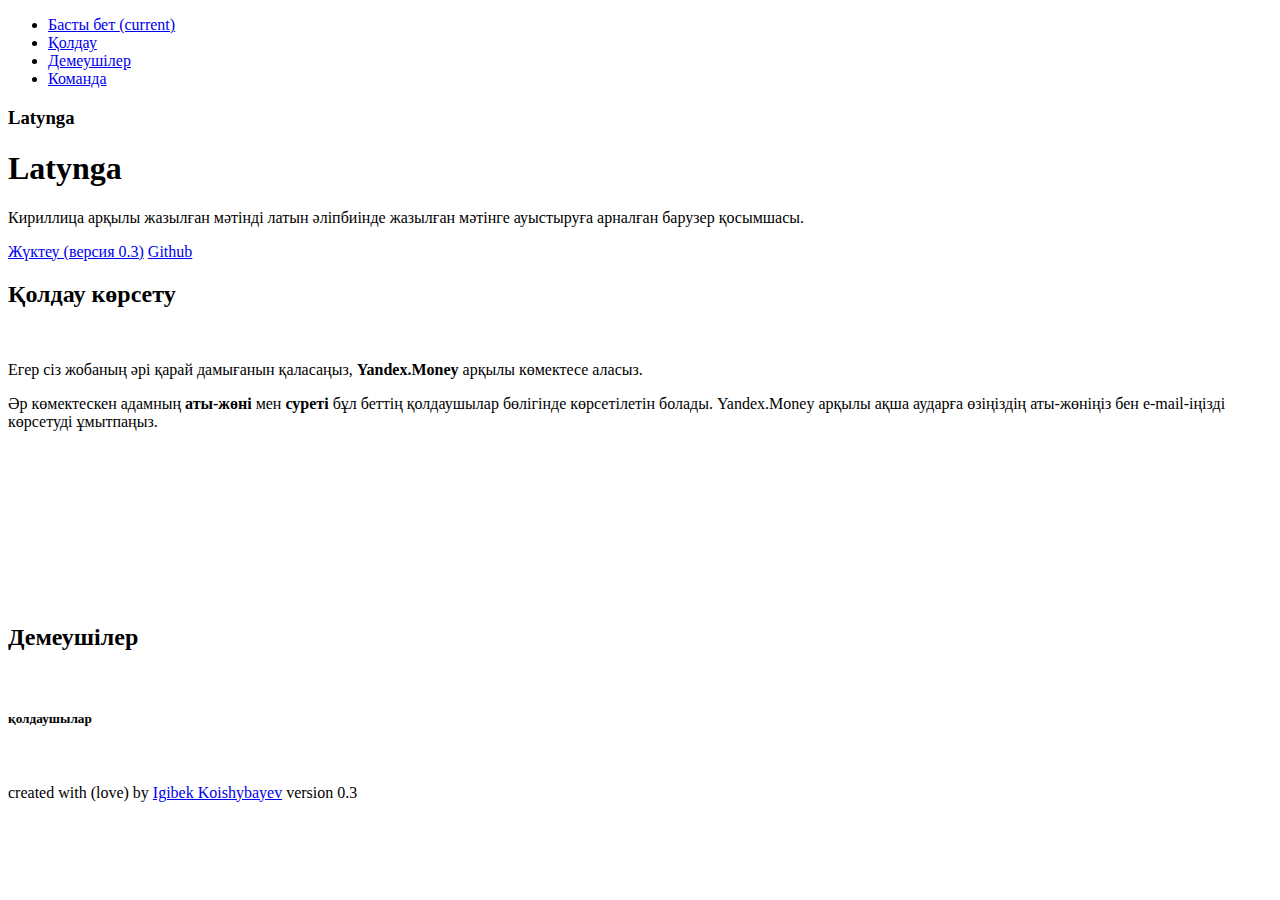
==== docs/index.html @ 833c8365 "updated docs" ====
<!DOCTYPE html>
<html>
    <head>
        <link href="bootstrap4/css/bootstrap.min.css" rel="stylesheet"/>
        <link href="bootstrap4/css/narrow.css" rel="stylesheet"/>
        <script
        src="https://code.jquery.com/jquery-3.2.1.min.js"
        integrity="sha256-hwg4gsxgFZhOsEEamdOYGBf13FyQuiTwlAQgxVSNgt4="
        crossorigin="anonymous"></script>
        
    </head>
    <body>
            <div id="home" class="container">
                    <div class="header clearfix">
                      <nav id="srlspy-nav">
                        <ul class="nav nav-pills float-right">
                          <li class="nav-item">
                            <a class="nav-link active" href="#home">Басты бет <span class="sr-only">(current)</span></a>
                          </li>
                          <li class="nav-item">
                            <a class="nav-link" href="#support">Қолдау</a>
                          </li>
                          <li class="nav-item">
                            <a class="nav-link" href="#sponsor">Демеушілер</a>
                          </li>
                          <li class="nav-item">
                            <a class="nav-link" href="#team">Команда</a>
                          </li>
                        </ul>
                      </nav>
                      <h3 class="text-muted">Latynga</h3>
                    </div>
              
                    <div class="jumbotron">
                      <h1 class="display-3">Latynga</h1>
                      <!-- <h2 class="text-muted">(оқылуы: латынға)</h2> -->
                      <p class="lead">Кириллица арқылы жазылған мәтінді латын әліпбиінде жазылған мәтінге ауыстыруға арналған барузер қосымшасы.</p>
                      <p>
                          <a class="btn btn-success" href="https://chrome.google.com/webstore/detail/latynga/incbinpfldkcchaacjpaiieenhpobiel" role="button" target="_blank">Жүктеу (версия 0.3)</a>
                          <a class="btn btn-outline-secondary" href="#" role="button">Github</a>
                      </p>
                      <p></p>
                    </div>
                    <div id = "support" class="row justify-content-center driving">
                        <div class="col-md-12">
                          <h2 class="text-center">Қолдау көрсету</h2><br>
                          <p>Егер сіз жобаның әрі қарай дамығанын қаласаңыз, <strong>Yandex.Money</strong> арқылы көмектесе аласыз.</p>
                          <p>Әр көмектескен адамның <strong>аты-жөні</strong> мен <strong>суреті</strong> бұл беттің қолдаушылар бөлігінде көрсетілетін болады. 
                            Yandex.Money арқылы ақша аударға өзіңіздің аты-жөніңіз бен e-mail-іңізді көрсетуді ұмытпаңыз.
                          </p>
                        </div>
                        <div class="col-auto">
                          <iframe frameborder="0" allowtransparency="true" scrolling="no" src="https://money.yandex.ru/embed/donate.xml?account=410013860942965&quickpay=donate&payment-type-choice=on&default-sum=100&targets=%D0%96%D0%BE%D0%B1%D0%B0%D0%BD%D1%8B+%D2%9B%D0%BE%D0%BB%D0%B4%D0%B0%D1%83&target-visibility=on&project-name=Latynga&project-site=https%3A%2F%2Figibek.github.io%2Flatynga&button-text=02&fio=on&mail=on&successURL=https%3A%2F%2Figibek.github.io%2Flatynga%2Frahmet.html" width="403" height="117"></iframe>
                        </div>
                        
                    </div>
                    <br><br>
                    <div id = "sponsor" class="row justify-content-center driving">
                      <div class="col-md-12">
                        <h2 class="text-center">Демеушілер</h2><br>
                      </div>
                      <div id="cmpn" class="col-md-auto"></div>
                      <div class="w-100"></div>
                      <div class="col-md-12">
                        <h5 class="text-center">қолдаушылар</h5>
                      </div>
                      <div id="indv" class="col-md-auto"></div>
                    </div>
                    <p><br></p>
                    
          <footer id="team" class="footer">
            <p>created with (love) by <a href="https://fb.me/igibek" target="_blank">Igibek Koishybayev</a> <span class="float-right">version 0.3</span></p>
          </footer>              
        </div>
        <script>
          $(document).ready(function(){
            $.getJSON("data/sponsers.json", function(data){
              

              $("#indv").html("");
              $.each(data.individuals, function(key, val){
                let link = document.createElement("a");
                link.rel = "noopener";
                link.target = "_blank";
                link.href = val.link;
                let img = `<img src="//gravatar.com/avatar/${val.hash}?s=50" title="${val.name}" class="img-fluid rounded-circle"/>`;
                link.innerHTML = img;
                $("#indv").append(link);
              });

              $("#cmpn").html("");
              $.each(data.companies, function(key, val){
                let link = document.createElement("a");
                link.rel = "noopener";
                link.target = "_blank";
                link.href = val.link;
                let img = `<img src="//gravatar.com/avatar/${val.hash}?s=50" title="${val.title}" class="img-fluid rounded-circle"/>`;
                link.innerHTML = img;
                $("#cmpn").append(link);
              })
            })
          });
        </script>
    </body>
</html>
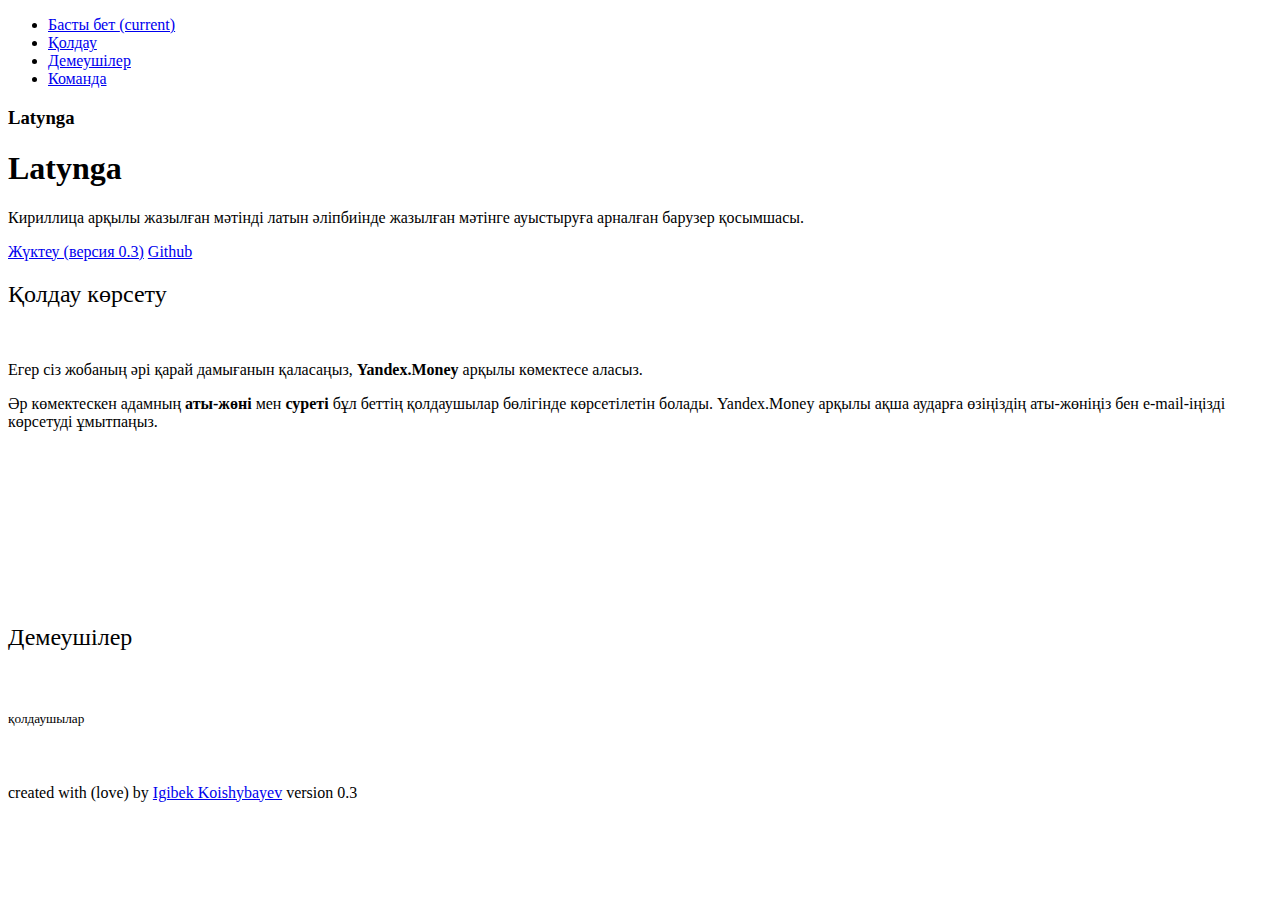
==== commit 6d165dbc: "update docs" ====
--- a/docs/index.html
+++ b/docs/index.html
@@ -43,7 +43,7 @@
                     </div>
                     <div id = "support" class="row justify-content-center driving">
                         <div class="col-md-12">
-                          <h2 class="text-center">Қолдау көрсету</h2><br>
+                          <h2 class="text-center" style="font-weight:300">Қолдау көрсету</h2><br>
                           <p>Егер сіз жобаның әрі қарай дамығанын қаласаңыз, <strong>Yandex.Money</strong> арқылы көмектесе аласыз.</p>
                           <p>Әр көмектескен адамның <strong>аты-жөні</strong> мен <strong>суреті</strong> бұл беттің қолдаушылар бөлігінде көрсетілетін болады. 
                             Yandex.Money арқылы ақша аударға өзіңіздің аты-жөніңіз бен e-mail-іңізді көрсетуді ұмытпаңыз.
@@ -57,12 +57,12 @@
                     <br><br>
                     <div id = "sponsor" class="row justify-content-center driving">
                       <div class="col-md-12">
-                        <h2 class="text-center">Демеушілер</h2><br>
+                        <h2 class="text-center" style="font-weight:300">Демеушілер</h2><br>
                       </div>
                       <div id="cmpn" class="col-md-auto"></div>
                       <div class="w-100"></div>
                       <div class="col-md-12">
-                        <h5 class="text-center">қолдаушылар</h5>
+                        <h5 class="text-center" style="font-weight:300">қолдаушылар</h5>
                       </div>
                       <div id="indv" class="col-md-auto"></div>
                     </div>
@@ -83,7 +83,7 @@
                 link.rel = "noopener";
                 link.target = "_blank";
                 link.href = val.link;
-                let img = `<img src="//gravatar.com/avatar/${val.hash}?s=50" title="${val.name}" class="img-fluid rounded-circle"/>`;
+                let img = `<img src="//gravatar.com/avatar/${val.hash}?s=40" title="${val.name}" class="img-fluid rounded-circle"/>`;
                 link.innerHTML = img;
                 $("#indv").append(link);
               });
@@ -94,7 +94,7 @@
                 link.rel = "noopener";
                 link.target = "_blank";
                 link.href = val.link;
-                let img = `<img src="//gravatar.com/avatar/${val.hash}?s=50" title="${val.title}" class="img-fluid rounded-circle"/>`;
+                let img = `<img src="${val.img}" title="${val.title}" class="img-fluid" style="height:60px"/>`;
                 link.innerHTML = img;
                 $("#cmpn").append(link);
               })
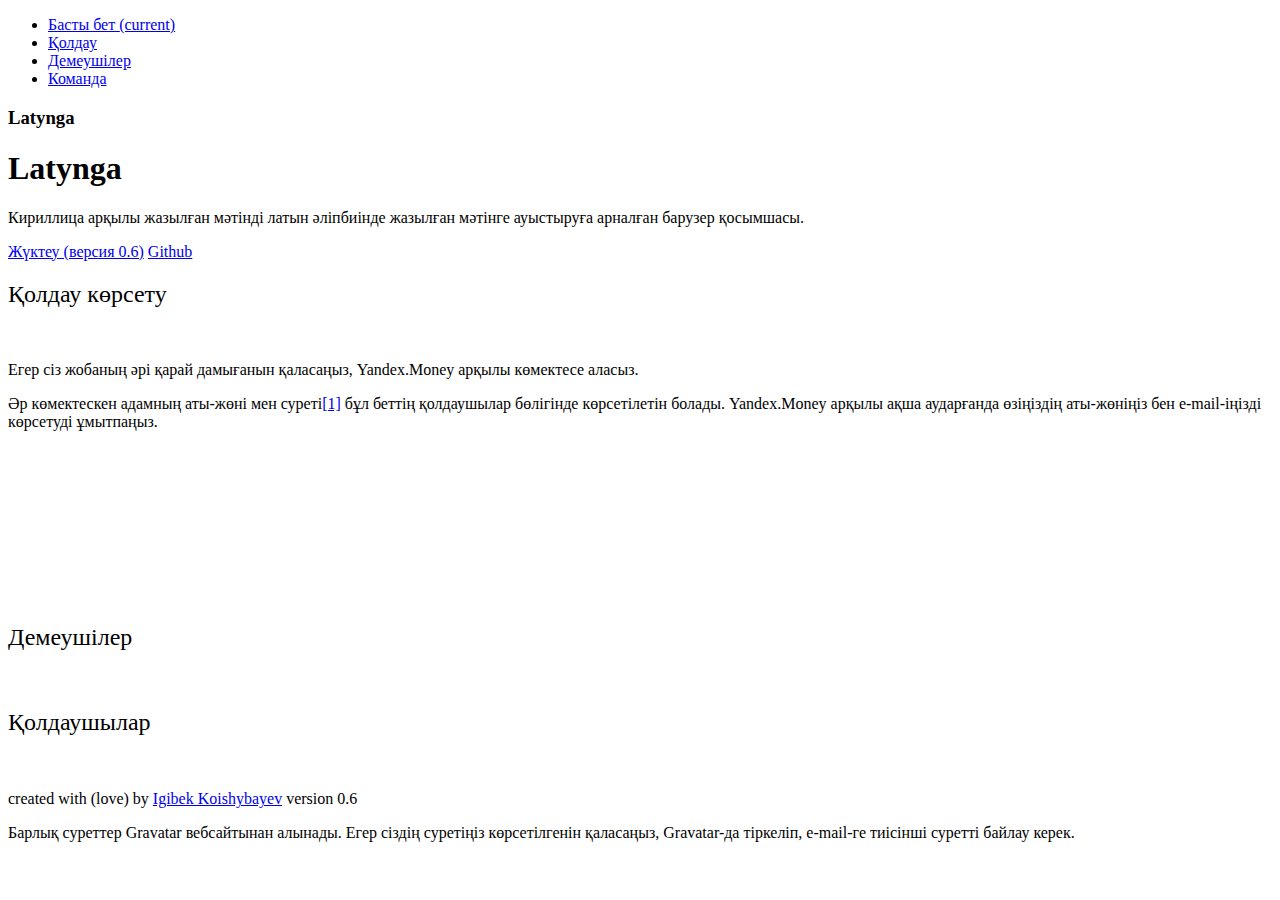
==== commit 90d1e060: "merged conflicts" ====
--- a/docs/index.html
+++ b/docs/index.html
@@ -36,7 +36,7 @@
                       <!-- <h2 class="text-muted">(оқылуы: латынға)</h2> -->
                       <p class="lead">Кириллица арқылы жазылған мәтінді латын әліпбиінде жазылған мәтінге ауыстыруға арналған барузер қосымшасы.</p>
                       <p>
-                          <a class="btn btn-success" href="https://chrome.google.com/webstore/detail/latynga/incbinpfldkcchaacjpaiieenhpobiel" role="button" target="_blank">Жүктеу (версия 0.3)</a>
+                          <a class="btn btn-success" href="https://chrome.google.com/webstore/detail/latynga/incbinpfldkcchaacjpaiieenhpobiel" role="button" target="_blank">Жүктеу (версия 0.6)</a>
                           <a class="btn btn-outline-secondary" href="#" role="button">Github</a>
                       </p>
                       <p></p>
@@ -44,9 +44,9 @@
                     <div id = "support" class="row justify-content-center driving">
                         <div class="col-md-12">
                           <h2 class="text-center" style="font-weight:300">Қолдау көрсету</h2><br>
-                          <p>Егер сіз жобаның әрі қарай дамығанын қаласаңыз, <strong>Yandex.Money</strong> арқылы көмектесе аласыз.</p>
-                          <p>Әр көмектескен адамның <strong>аты-жөні</strong> мен <strong>суреті</strong> бұл беттің қолдаушылар бөлігінде көрсетілетін болады. 
-                            Yandex.Money арқылы ақша аударға өзіңіздің аты-жөніңіз бен e-mail-іңізді көрсетуді ұмытпаңыз.
+                          <p>Егер сіз жобаның әрі қарай дамығанын қаласаңыз, Yandex.Money арқылы көмектесе аласыз.</p>
+                          <p>Әр көмектескен адамның аты-жөні мен суреті<a href="#note">[1]</a> бұл беттің қолдаушылар бөлігінде көрсетілетін болады. 
+                            Yandex.Money арқылы ақша аударғанда өзіңіздің аты-жөніңіз бен e-mail-іңізді көрсетуді ұмытпаңыз.
                           </p>
                         </div>
                         <div class="col-auto">
@@ -62,14 +62,16 @@
                       <div id="cmpn" class="col-md-auto"></div>
                       <div class="w-100"></div>
                       <div class="col-md-12">
-                        <h5 class="text-center" style="font-weight:300">қолдаушылар</h5>
+                        <h2 class="text-center" style="font-weight:300">Қолдаушылар</h2>
                       </div>
                       <div id="indv" class="col-md-auto"></div>
                     </div>
                     <p><br></p>
                     
           <footer id="team" class="footer">
-            <p>created with (love) by <a href="https://fb.me/igibek" target="_blank">Igibek Koishybayev</a> <span class="float-right">version 0.3</span></p>
+            <p>created with (love) by <a href="https://fb.me/igibek" target="_blank">Igibek Koishybayev</a> <span class="float-right">version 0.6</span></p>
+            <p id="note">Барлық суреттер Gravatar вебсайтынан алынады. Егер сіздің суретіңіз көрсетілгенін қаласаңыз, Gravatar-да
+              тіркеліп, e-mail-ге тиісінші суретті байлау керек.</p>
           </footer>              
         </div>
         <script>
